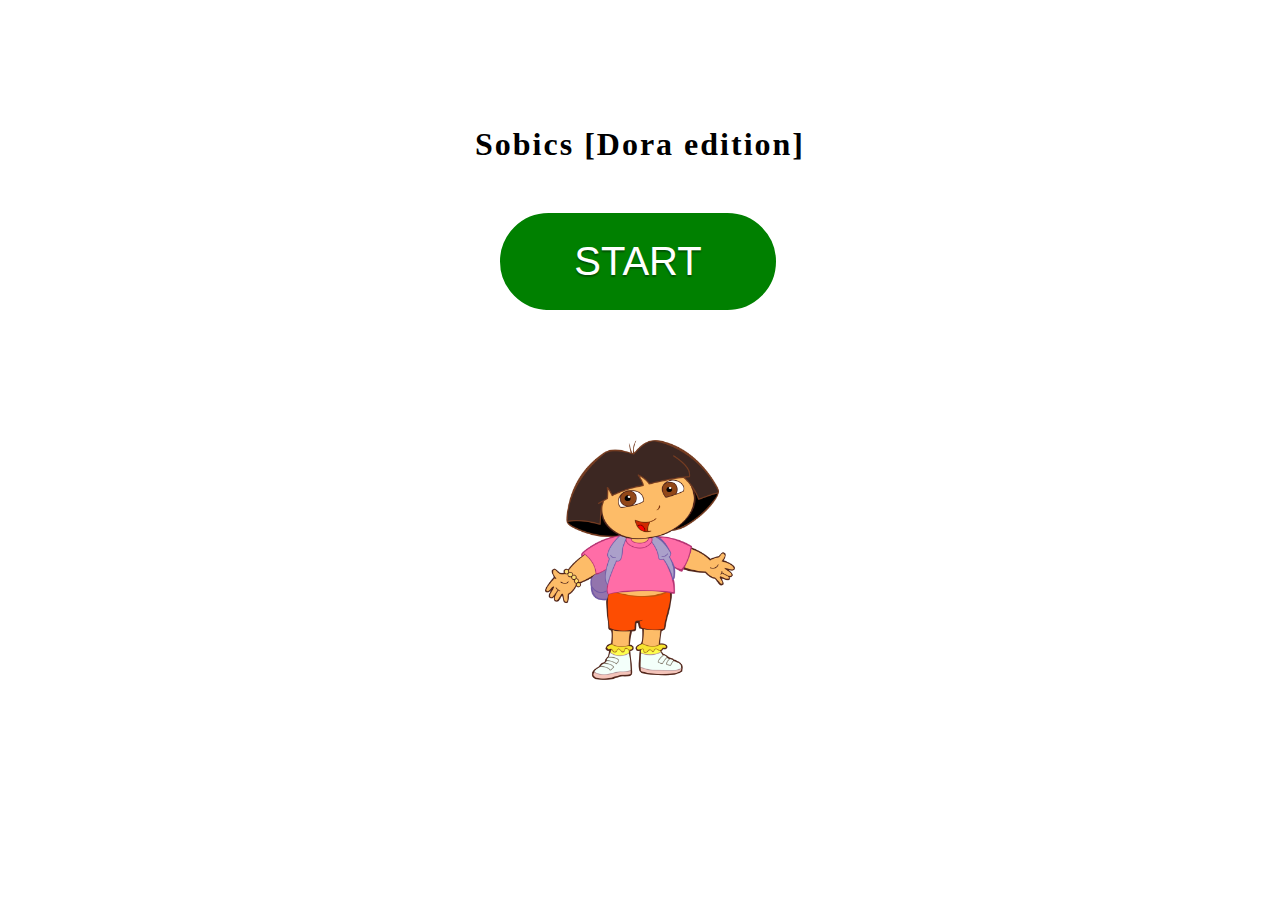
==== ZHHXCK/game/game.html @ 2465a796 "base" ====
<!DOCTYPE html>
<html lang="en">
<head>
     <meta charset="UTF-8">
     <meta http-equiv="X-UA-Compatible" content="IE=edge">
     <meta name="viewport" content="width=device-width, initial-scale=1.0">
     <title>Document</title>
     <link rel="stylesheet" href="styles.css">
     <script src="https://ajax.googleapis.com/ajax/libs/jquery/3.6.3/jquery.min.js"></script>
</head>
<body>
<div id="start">
    <h1>Sobics [Dora edition]</h1>
    <button id="startbtn">START</button>
    <div id="imgdiv">
    <img id="dorapng" src="../assets/Img/dora.png">
</div>
</div>
<div id="game">
    <h2 id="pontszam">Pontszám: 0</h2>
<div id="progressdiv">
<progress value="0" max="60" id="pbar"></progress>
</div>
<audio id="bgmusic">
    <source src="../assets/audio/bgmusic.mp3" type="audio/mpeg" />
</audio>
     <div id="canvas-container">
          <canvas id="myCanvas" width="990px" height="650px"></canvas>
       </div>
</div>
       <script src="game.js"></script>
</body>
</html>
---- ZHHXCK/game/styles.css ----
canvas{
     width: 990px;
     height: 650px;
     border: 1px solid black;
     background-color: bisque;

}
#canvas-container {
     width: 100%;
     text-align:center;
  }

progress{
     width: 990px;
     align-content: center;
}

#progressdiv{
     text-align: center;
     margin-bottom: 20px;
}

#start{
     text-align: center;
     margin-top: 10%;
}
#start h1{
     margin-bottom: 50px;
     letter-spacing: 2px;

}
#startbtn{

     padding: 0.5em 1.7em;
     margin: 0 0.1em 0.1em 0;
     border: 0.16em solid green;
     background-color: green;
     border-radius: 2em;
     box-sizing: border-box;
     text-decoration: none;
     font-weight: 300;
     color: #ffffff;
     text-shadow: 0 0.04em 0.04em rgba(0, 0, 0, 0.35);
     text-align: center;
     transition: all 0.2s;
     font-size: 2.5em;
}
#startbtn:hover {
     border-color: darkgreen;
}


#dorapng{
     width: 190.8px;
     height: 240px;
}

#imgdiv{
     margin-top: 125px;
}
#game{
     text-align: center;
}
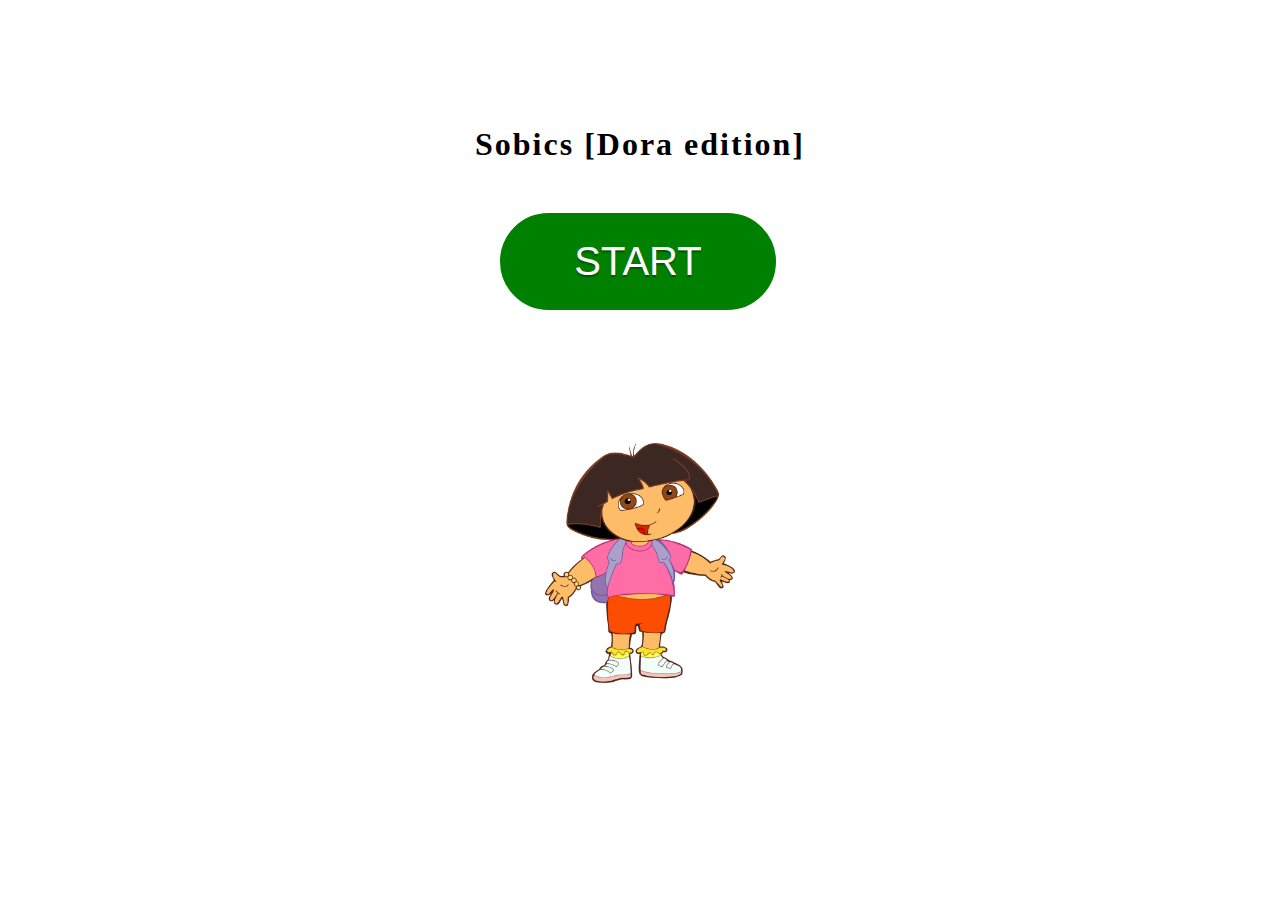
==== commit 923fcf3a: "nextLevel" ====
--- a/ZHHXCK/game/game.html
+++ b/ZHHXCK/game/game.html
@@ -4,7 +4,7 @@
      <meta charset="UTF-8">
      <meta http-equiv="X-UA-Compatible" content="IE=edge">
      <meta name="viewport" content="width=device-width, initial-scale=1.0">
-     <title>Document</title>
+     <title>Sobics</title>
      <link rel="stylesheet" href="styles.css">
      <script src="https://ajax.googleapis.com/ajax/libs/jquery/3.6.3/jquery.min.js"></script>
 </head>
@@ -28,6 +28,9 @@
           <canvas id="myCanvas" width="990px" height="650px"></canvas>
        </div>
 </div>
+<div id="gameOver">
+   <img src="../assets/Img/gameover.png">
+</div>
        <script src="game.js"></script>
 </body>
 </html>--- a/ZHHXCK/game/styles.css
+++ b/ZHHXCK/game/styles.css
@@ -61,4 +61,8 @@
 }
 #game{
      text-align: center;
+}
+
+#gameOver{
+     text-align: center;
 }